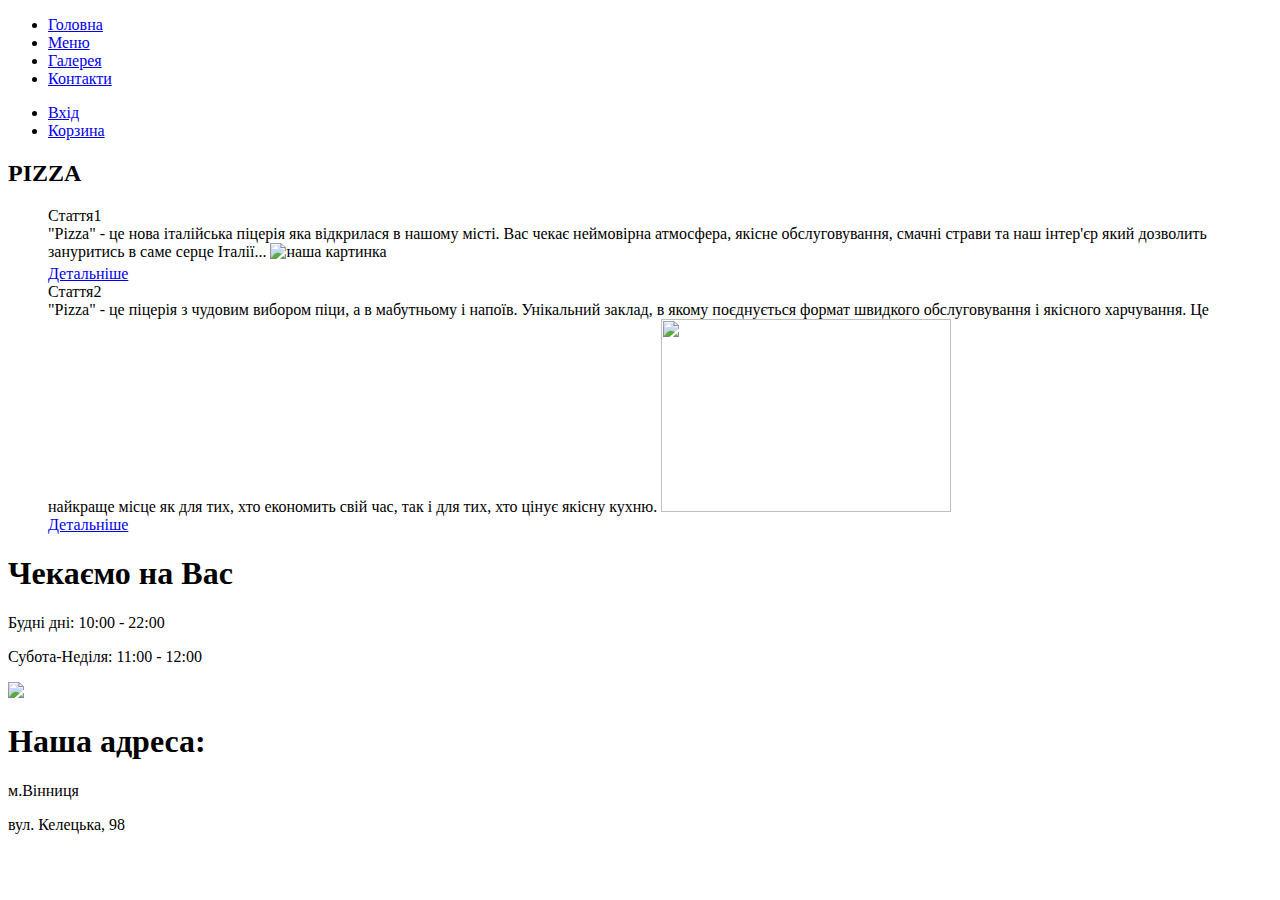
==== ex1/src/main/resources/templates/index.html @ 228716a9 "додав файли" ====
<!DOCTYPE html>
<html>
<head>
	<link href="/ex1/css/style.css" rel="stylesheet" type="text/css"/>
	<meta  charset= "utf-8"/>
	<meta http-equiv="X-UA-Compatible" content="IE=edge" />
		<title>Наш сайт</title>
</head>
<body>

<header>
	<div class="wrapper">
	<nav>
		<ul>
			<li><a href="/ex1/">Головна </a></li> 
			<li><a href="menu">Меню</a></li> 
			<li><a href="gallery">Галерея</a></li> 
			<li><a href="contacts">Контакти</a></li>

		</ul>
	</nav>

	<nav class="enter">
		<ul>
			<li><a href="#">Вхід</a></li>
			<li><a href="#">Корзина</a></li>
		</ul>
	</nav>
	</div>
</header>

    <div id="photo">
    	<div id="name-p">
    		<h2>PIZZA </h2>
    	</div>
    </div>

    <menu class="wrapper">
        <div class="col">
    <div class="column">
        <div id="column-title1">
            <div class="title-text">Стаття1</div>
        </div>
        <div id="column-main"> 
        <div class="column-text">
		"Pizza" - це нова італійська піцерія яка відкрилася в нашому місті. Вас чекає неймовірна атмосфера, якісне обслуговування, смачні страви та наш інтер'єр який дозволить зануритись в саме серце Італії...
        <img src="images/col-1.jpg" alt="наша картинка" style="padding-bottom:4px; width:290px; height:193px;">
        </div>
        <div id="column-button"><a href="gallery.html">Детальніше</a></div>
        </div>
         </div>
    
    <div class="column">
        <div id="column-title2">
            <div class="title-text">Стаття2</div>
        </div>
        <div id="column-main2"> 
        <div class="column-text">
		"Pizza" - це піцерія з чудовим вибором піци, а в мабутньому і напоїв. Унікальний заклад, в якому поєднується формат швидкого обслуговування і якісного харчування. Це найкраще місце як для тих, хто економить свій час, так і для тих, хто цінує якісну кухню.
        <img src="images/Fon2.jpg" alt="" style="padding-top=20px; padding-bottom:4px; width:290px; height:193px;">
        </div>
        <div id="column-button"><a href="contacts.html">Детальніше</a></div>
        </div>
         </div>
        </div>
        
    
    </menu>
        
<footer>
	<div class="wrapper">
		<div class="rozklad">
			<h1>Чекаємо на Вас</h1>
			<p>Будні дні: 10:00 - 22:00</p>
			<p>Субота-Неділя: 11:00 - 12:00</p>
		</div>
		<div class="gifak">
			<img src="images/pizza.gif">
		</div>
		<div class="adress">
			<h1>Наша адреса:</h1>
			<p>м.Вінниця</p>
			<p>вул. Келeцька, 98</p>
		</div>
	</div>
</footer>

</body>
</html>
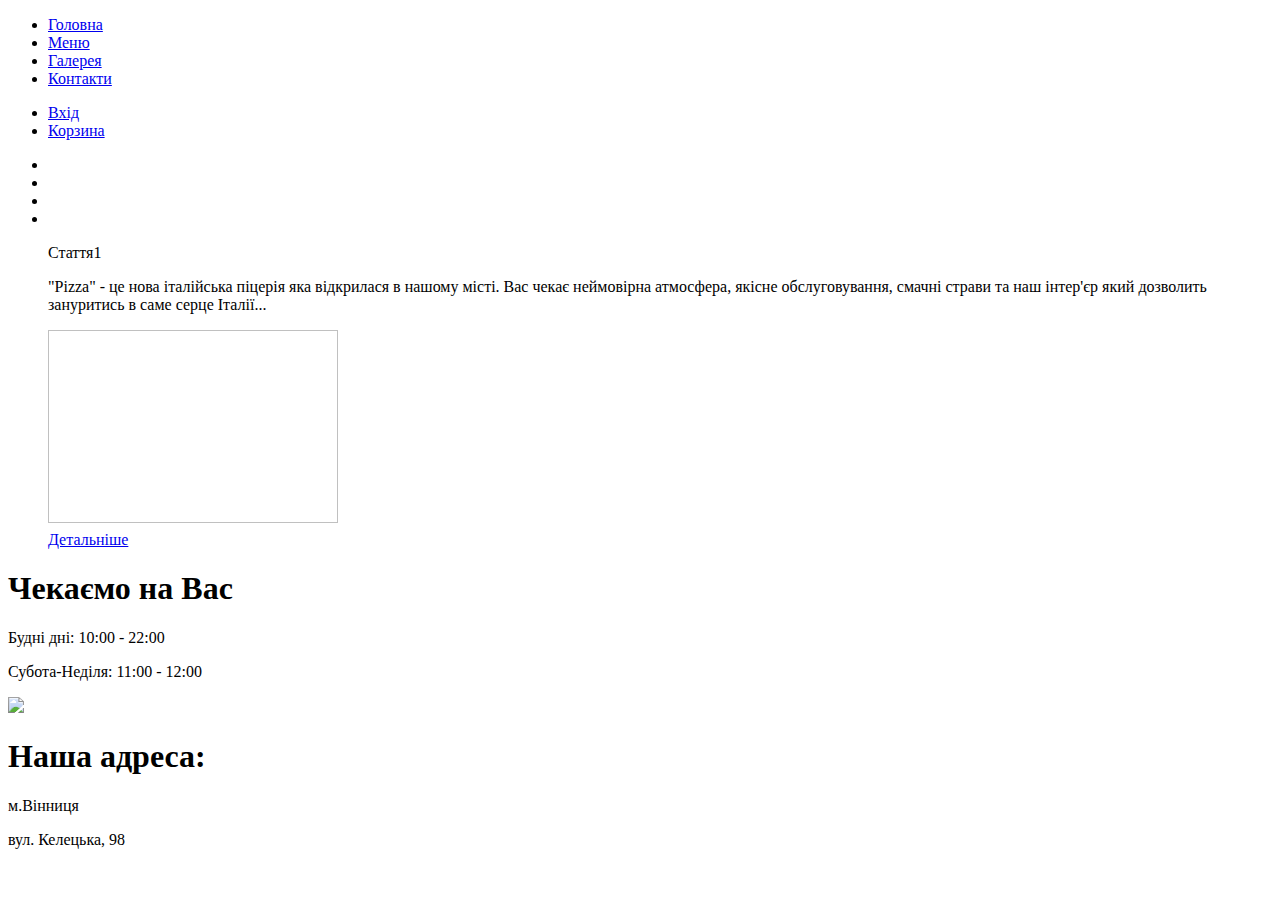
==== commit 3afe598c: "З базою" ====
--- a/ex1/src/main/resources/templates/index.html
+++ b/ex1/src/main/resources/templates/index.html
@@ -1,10 +1,14 @@
 <!DOCTYPE html>
 <html>
 <head>
-	<link href="/ex1/css/style.css" rel="stylesheet" type="text/css"/>
+	<link href="/ex1/css/style1.css" rel="stylesheet" type="text/css"/>
+	<script type="text/javascript" src=http://code.jquery.com/jquery-latest.min.js></script>
 	<meta  charset= "utf-8"/>
 	<meta http-equiv="X-UA-Compatible" content="IE=edge" />
 		<title>Наш сайт</title>
+		
+		
+		 
 </head>
 <body>
 
@@ -29,42 +33,69 @@
 	</div>
 </header>
 
-    <div id="photo">
-    	<div id="name-p">
-    		<h2>PIZZA </h2>
-    	</div>
-    </div>
+<div class="slider">
+     
+	<ul>
+		<li><img src="01.jpg" alt=""></li>
+		<li><img src="02.jpg" alt=""></li>
+		<li><img src="03.jpg" alt=""></li>
+		<li><img src="04.jpg" alt=""></li>
+		
+	</ul>
+	
+</div>  
+                
+        
+        
+    
+     <script type="text/javascript">
+$(document).ready(function() {
+ $(".slider").each(function () { // обробка кожного слайдера
+  var obj = $(this);
+  $(obj).append("<div class='nav'></div>");
+  $(obj).find("li").each(function () {
+   $(obj).find(".nav").append("<span rel='"+$(this).index()+"'></span>"); // добавляєм блок навігації
+   $(this).addClass("slider"+$(this).index());
+  });
+  $(obj).find("span").first().addClass("on"); // робим активним пергий елемент меню
+ });
+});
+function sliderJS (obj, sl) { // slider function
+ var ul = $(sl).find("ul"); // знаходим блок
+ var bl = $(sl).find("li.slider"+obj); // знаходим любий з елементів блока
+ var step = $(bl).width(); // ширина об'єкта
+ $(ul).animate({marginLeft: "-"+step*obj}, 500); // швидкість перемотки
+}
+         
+          
+$(document).on("click", ".slider .nav span", function() { // slider click navigate
+ var sl = $(this).closest(".slider"); // в якому блоці є клік
+ $(sl).find("span").removeClass("on"); // забираєм активний елемент
+ $(this).addClass("on"); // робим активним поточний
+ var obj = $(this).attr("rel"); // дізнаємся його номер
+ sliderJS(obj, sl); // перемотуєм
+ return false;
+});
+           
+</script>
 
     <menu class="wrapper">
         <div class="col">
+        
+    <article  th:each="article: ${articles}"  th:class="${article.isFirstInRow}==true ? 'first_one' : '' " >
     <div class="column">
         <div id="column-title1">
-            <div class="title-text">Стаття1</div>
+            <div class="title-text" th:text="${article.header}">Стаття1</div>
         </div>
         <div id="column-main"> 
-        <div class="column-text">
-		"Pizza" - це нова італійська піцерія яка відкрилася в нашому місті. Вас чекає неймовірна атмосфера, якісне обслуговування, смачні страви та наш інтер'єр який дозволить зануритись в саме серце Італії...
-        <img src="images/col-1.jpg" alt="наша картинка" style="padding-bottom:4px; width:290px; height:193px;">
-        </div>
+        <div class="column-text" >
+		<p th:text="${article.article}">"Pizza" - це нова італійська піцерія яка відкрилася в нашому місті. Вас чекає неймовірна атмосфера, якісне обслуговування, смачні страви та наш інтер'єр який дозволить зануритись в саме серце Італії...</p>
+       <img th:src="${article.kartinka}" style="padding-bottom:4px; width:290px; height:193px;">
+        </div> 
         <div id="column-button"><a href="gallery.html">Детальніше</a></div>
         </div>
-         </div>
-    
-    <div class="column">
-        <div id="column-title2">
-            <div class="title-text">Стаття2</div>
-        </div>
-        <div id="column-main2"> 
-        <div class="column-text">
-		"Pizza" - це піцерія з чудовим вибором піци, а в мабутньому і напоїв. Унікальний заклад, в якому поєднується формат швидкого обслуговування і якісного харчування. Це найкраще місце як для тих, хто економить свій час, так і для тих, хто цінує якісну кухню.
-        <img src="images/Fon2.jpg" alt="" style="padding-top=20px; padding-bottom:4px; width:290px; height:193px;">
-        </div>
-        <div id="column-button"><a href="contacts.html">Детальніше</a></div>
-        </div>
-         </div>
-        </div>
-        
-    
+         </div> 
+    </article>
     </menu>
         
 <footer>
